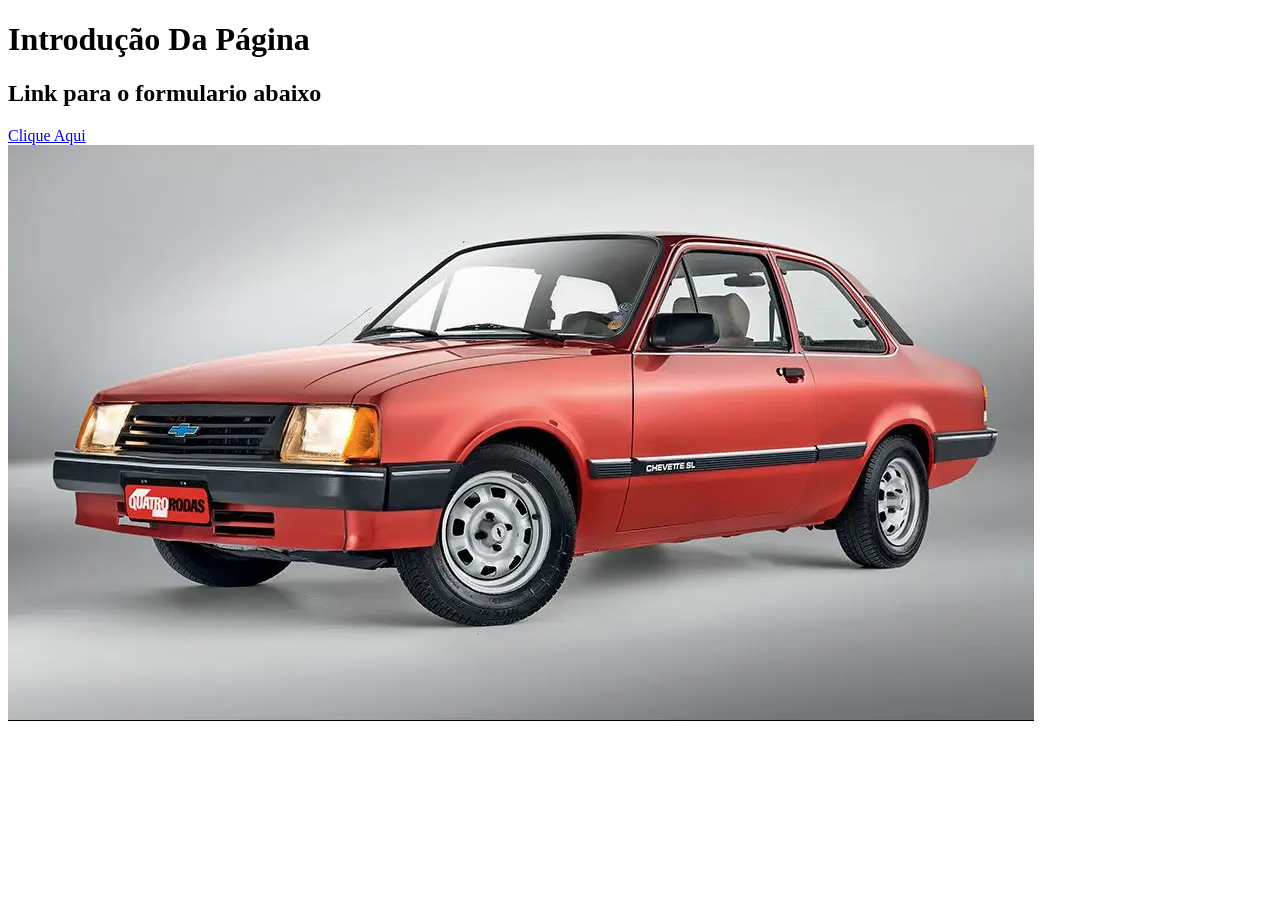
==== index.html @ df156d33 "primeiro commit" ====
<!DOCTYPE html>
<html lang="pt=br">
<head>
    <meta charset="UTF-8">
    <meta name="viewport" content="width=device-width, initial-scale=1.0">
    <title>Inicio</title>
</head>
<body>
    <h1>Introdução Da Página</h1>
    <h2>Link para o formulario abaixo</h2>
    <a href="Form.html">Clique Aqui</a><br>
    <img src="574f64f50e216345750834b0qr-681-classicos-chevette-01-tif-e1630761685204.webp">
</body>
</html>
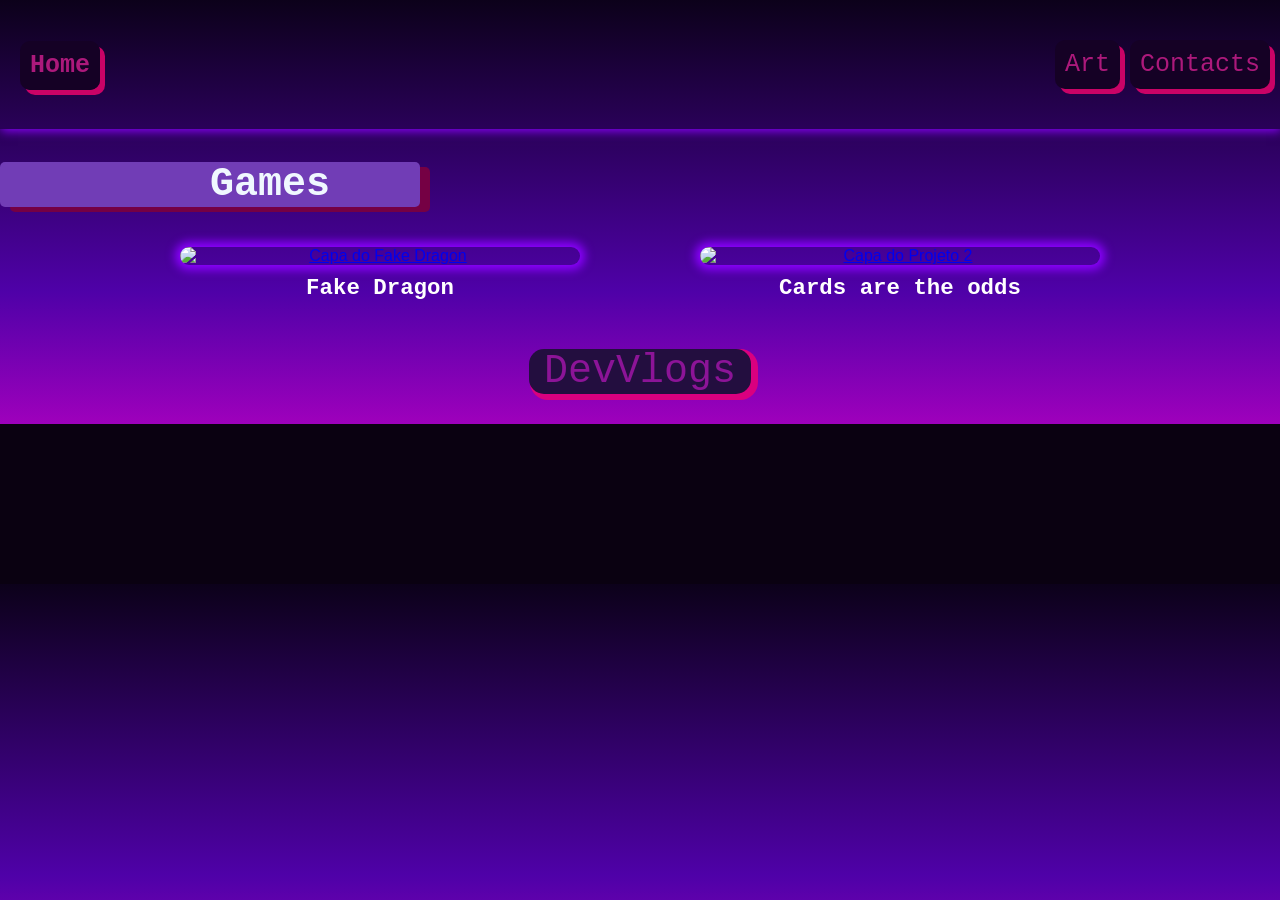
==== commit a5e5d4a6: "Feat: devvlogs add" ====
--- a/index.html
+++ b/index.html
@@ -1,14 +1,52 @@
-<!DOCTYPE html>
-<html lang="pt=br">
-<head>
-    <meta charset="UTF-8">
-    <meta name="viewport" content="width=device-width, initial-scale=1.0">
-    <title>Inicio</title>
-</head>
-<body>
-    <h1>Introdução Da Página</h1>
-    <h2>Link para o formulario abaixo</h2>
-    <a href="Form.html">Clique Aqui</a><br>
-    <img src="574f64f50e216345750834b0qr-681-classicos-chevette-01-tif-e1630761685204.webp">
-</body>
+<!DOCTYPE html>
+<html lang="en">
+<head>
+    <meta charset="UTF-8">
+    <meta name="viewport" content="width=device-width, initial-scale=1.0">
+    <title>Home</title>
+    <link rel="stylesheet" href="../src/Stylesheets/home.css">
+</head>
+<body>
+    <div class="navbar">
+        <p><a href="/">Home</a></p>
+        <a href="../src/Art.html">Art</a>
+        <a href="https://linktr.ee/Ralharte">Contacts</a>
+    </div>
+    
+
+    <div class="conjunto">
+        <h2>Games</h2>
+
+        <div class="projects">
+            <div class="project-card">
+                <a href="https://lorran-henrique.itch.io/fake-dragon">
+                    <img src="../src/images/image.png" alt="Capa do Fake Dragon">
+                </a>
+                <h3>Fake Dragon</h3>
+                <p></p>
+            </div>
+
+            <div class="project-card">
+                <a href="https://guifritis.itch.io/cards-are-the-odds">
+                    <img src="../src/images/image2.png" alt="Capa do Projeto 2">
+                </a>
+                <h3>Cards are the odds</h3>
+                <p></p>
+            </div>
+        </div>
+    </div>
+
+    <div class="devvlogs">
+        <a href="./src/Devvlogs.html">DevVlogs</a>
+    </div>
+
+    
+
+    <div class="footer">
+        
+    </div>
+
+
+
+</body>
 </html>
--- a/src/Stylesheets/home.css
+++ b/src/Stylesheets/home.css
@@ -0,0 +1,172 @@
+body {
+    background-image: linear-gradient(to top, #ff00d4,rgb(79, 1, 168), rgb(12, 1, 26));
+    margin: 0;
+}
+
+/*nav*/
+
+.navbar {
+    display: flex;
+    align-items: center;
+    padding: 40px 10px;
+    background-image: url('/src/images/banner.png');
+    background-position: center;
+    box-shadow: #8c00ff 1px 2px 10px;
+}
+
+.navbar p {
+    margin-right: auto; 
+    color: white;
+    font-weight: bold;
+    margin-top: 0;
+    margin-bottom: 0;
+    font-size: 25px;
+}
+
+.navbar a {
+    margin-left: 10px;
+    color: #ac197b;
+    text-decoration: none;
+    transition: color 0.3s ease;
+    font-family: 'Courier New', Courier, monospace;
+    font-size: 25px;
+    background: #150125;
+    border-radius: 10px;
+    padding: 10px;
+    box-shadow: 5px 5px #c90366;
+}
+
+.navbar a:hover {
+    color: #ff00b3;
+}
+
+/*projetos*/
+
+.projectTitle{
+    font-family: Impact, Haettenschweiler, 'Arial Narrow Bold', sans-serif;
+    color: #ab6aff;
+    font-size: 40px;
+    text-align: center;
+}
+
+.projects {
+    display: grid;
+    grid-template-columns: repeat(auto-fit, minmax(400px, 1fr)); 
+    gap: 40px;
+    max-width: 1000px;
+    margin: 40px auto;
+    padding: 0 20px;
+}
+
+.project-card {
+    text-align: center;
+    color: white;
+    font-family: Arial, sans-serif;
+}
+
+.project-card h3 {
+    font-family: 'Courier New', Courier, monospace;
+    margin-top: 10px;
+    margin-bottom: 8px;
+    font-size: 1.4rem;
+}
+
+.project-card p {
+    font-family: 'Courier New', Courier, monospace;
+    font-size: 0.95rem;
+    color: #cccccc;
+    line-height: 1.4;
+    margin: 0;
+}
+
+.project-card img {
+    width: 100%;
+    max-width: 400px;
+    border-radius: 15px;
+    box-shadow: 0 0 10px 5px #8c00ff;
+    display: block;
+    margin: 0 auto;
+    transition: transform 0.3s ease, box-shadow 0.3s ease;
+}
+
+.project-card img:hover {
+    transform: scale(1.05);
+    box-shadow: 0 0 12px 8px rgba(138, 43, 226, 0.9);
+}
+
+.project-card iframe {
+    width: 100%;
+    border-radius: 15px;
+    box-shadow: 0 0 10px 5px #8c00ff;
+    display: block;
+    margin: 0 auto;
+    transition: transform 0.3s ease, box-shadow 0.3s ease;
+}
+
+/*contatos*/
+
+.contatosTitle{
+    font-family: Impact, Haettenschweiler, 'Arial Narrow Bold', sans-serif;
+    color: #ab6aff;
+    font-size: 40px;
+    text-align: center;
+}
+
+.contatos{
+    margin-left: 20px;
+    color: #ac197b;
+    text-decoration: none;
+    transition: color 0.3s ease;
+    font-family: 'Courier New', Courier, monospace;
+}
+
+.contatos a{
+    font-family:'Courier New', Courier, monospace;
+    padding-left: 210px;
+    font-size: 25px;
+    color: aliceblue;
+    text-decoration: none;
+}
+
+.conjunto h2{
+    font-size: 40px;
+    color: aliceblue;
+    padding-left: 210px;
+    font-family: 'Courier New', Courier, monospace;
+    background-color: #713db6;
+    max-width: 210px;
+    border-radius: 5px;
+    box-shadow: 10px 5px #750044;
+}
+
+.devvlogs{
+    font-size: 40px;
+    color: aliceblue;
+    font-family: 'Courier New', Courier, monospace;
+    background-color: #230e3f;
+    border-radius: 15px;
+    box-shadow: 4px 3px 0px 3px #da007f;
+    text-align: center;
+    width: fit-content;
+    margin: 0 auto;
+    padding-right: 15px;
+    padding-left: 15px;
+    margin-bottom: 30px;
+
+}
+
+.devvlogs a{
+        text-decoration: none;
+        transition: 0.3s ease;
+        color: #8c1497;
+}
+
+.devvlogs a:hover{
+        color: #ff0080;
+        font-size: 43px;
+}
+
+.footer{
+    background-color: #0a0111;
+    padding: 80px 10px;
+}
